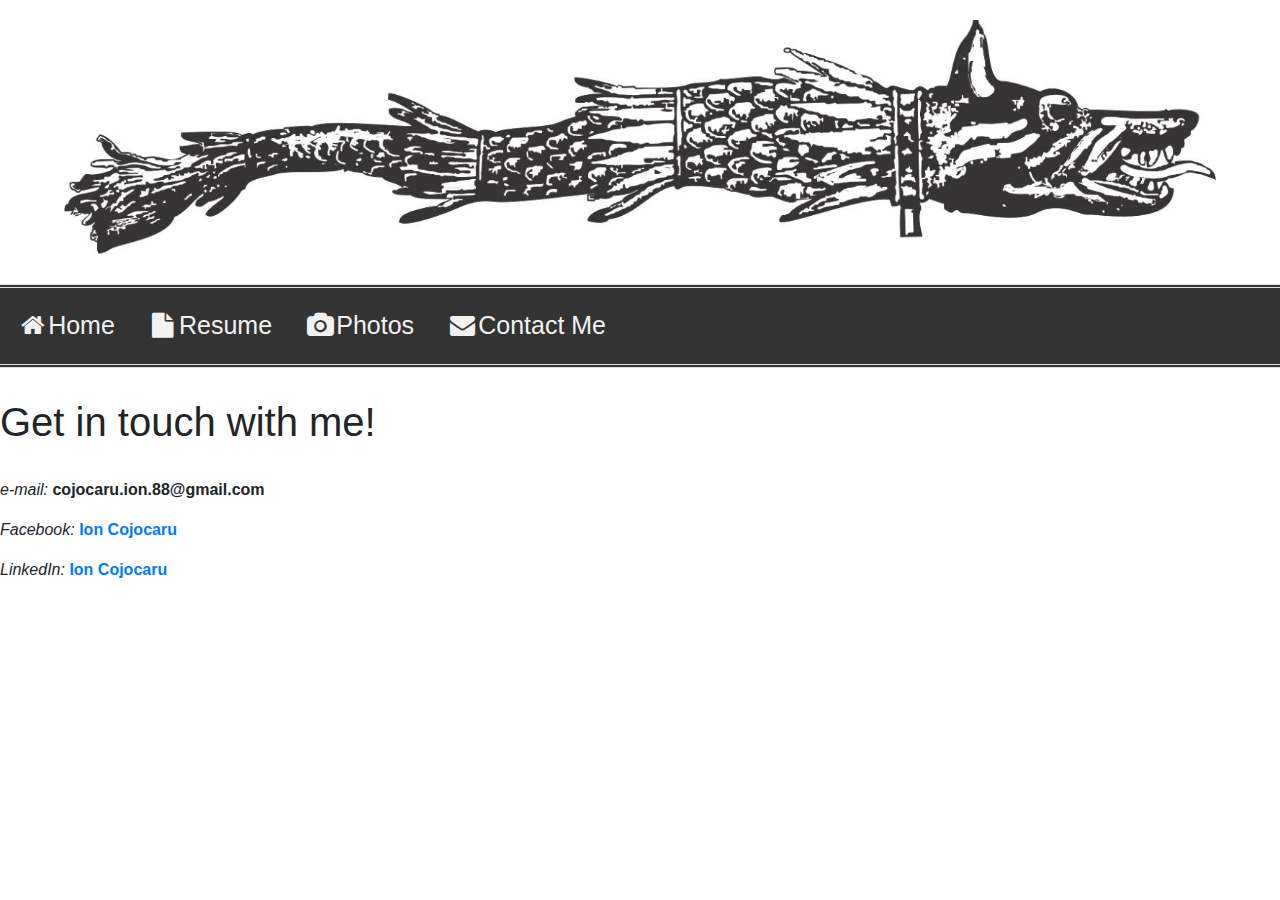
==== contacts.html @ f57fced3 "manged the directories" ====
<!DOCTYPE html>

<html lang="en">
    <head>
        <link href="https://stackpath.bootstrapcdn.com/bootstrap/4.1.3/css/bootstrap.min.css" rel="stylesheet">
        <link href="styles.css" rel="stylesheet">
        <link rel="stylesheet" href="https://cdnjs.cloudflare.com/ajax/libs/font-awesome/4.7.0/css/font-awesome.min.css">
        <title>This is Ion!</title>
    </head>
    <body>

        <header id="masthead" class="site-header" >
            <div class="site-branding">
                <a href="index.html">
                    <img src="img/dacia.jpg" width="1200" height="244" alt="" class="header-image">
				</a>
			</div>
            <nav id="site-navigation" class="main-navigation">
                <a href="index.html"><i class="fa fa-fw fa-home"></i>Home</a>
                <a href="resume.html"><i class="fa fa-fw fa-file"></i>Resume</a>
                <a href="photos.html"><i class="fa fa-fw fa-camera"></i>Photos</a>
                <a href="contacts.html"><i class="fa fa-fw fa-envelope"></i>Contact Me</a>
            </nav><!-- #site-navigation -->
        </header>
        <main>
            <h1 style="text-align: left;">Get in touch with me!</h1><br />
            <p style="text-align: left;"><em>e-mail: </em><strong>cojocaru.ion.88@gmail.com</strong><br />
            <p style="text-align: left;"><em>Facebook: </em><strong><a href="https://www.facebook.com/cyber1609">Ion Cojocaru</a></strong><br />
            <p style="text-align: left;"><em>LinkedIn: </em><strong><a href="https://www.linkedin.com/in/ion-cojocaru-7a2095b3/">Ion Cojocaru</a></strong><br />
        </main>
    </body>
</html>
---- styles.css ----
.main-navigation {
	border-bottom: 4px double #e1e1e1;
	border-top: 4px double #e1e1e1;
	clear: both;
	display: block;
	margin-top: 30px;
	padding: 5px 0;
	text-align: center;
	width: 100%;
}

.header-image {
	margin-top: 20px;
	display: block;
    margin-left: auto;
    margin-right: auto;
    width: 90%;
    height: auto;
}

.main-navigation {
  background-color: #333;
  overflow: hidden;
  display: block;
  margin-left: auto;
  margin-right: auto;
  width: 100%;
  text-align: center;

}

/* Style the links inside the navigation bar */
.main-navigation a {
  float: left;
  display: block;
  color: #f2f2f2;
  text-align: center;
  padding: 14px 16px;
  text-decoration: none;
  font-size: 25px;
}

/* Change the color of links on hover */
nav a:hover {
  background-color: #ddd;
  color: black;
}

/* Add an active class to highlight the current page */
.main-navigation a.active {
  background-color: #4CAF50;
  color: white;
}

/* Hide the link that should open and close the topnav on small screens */
.main-navigation .icon {
  display: none;
}



/* Add a hover effect (blue shadow) */
.column:hover {
  box-shadow: 0 0 2px 1px rgba(0, 140, 186, 0.5);
}

.column {
  border: 1px solid #ddd; /* Gray border */
  border-radius: 4px;  /* Rounded border */
  float: left;
  width: 33.33%;
  padding: 5px;
}

/* Clear floats after image containers */
.row::after {
  content: "";
  clear: both;
  display: table;
}

#resume {
  margin-top: 30px;
}
main {

  margin-top: 30px;
}
.home-about {
  text-align: center;
  font-size: 22px;
}
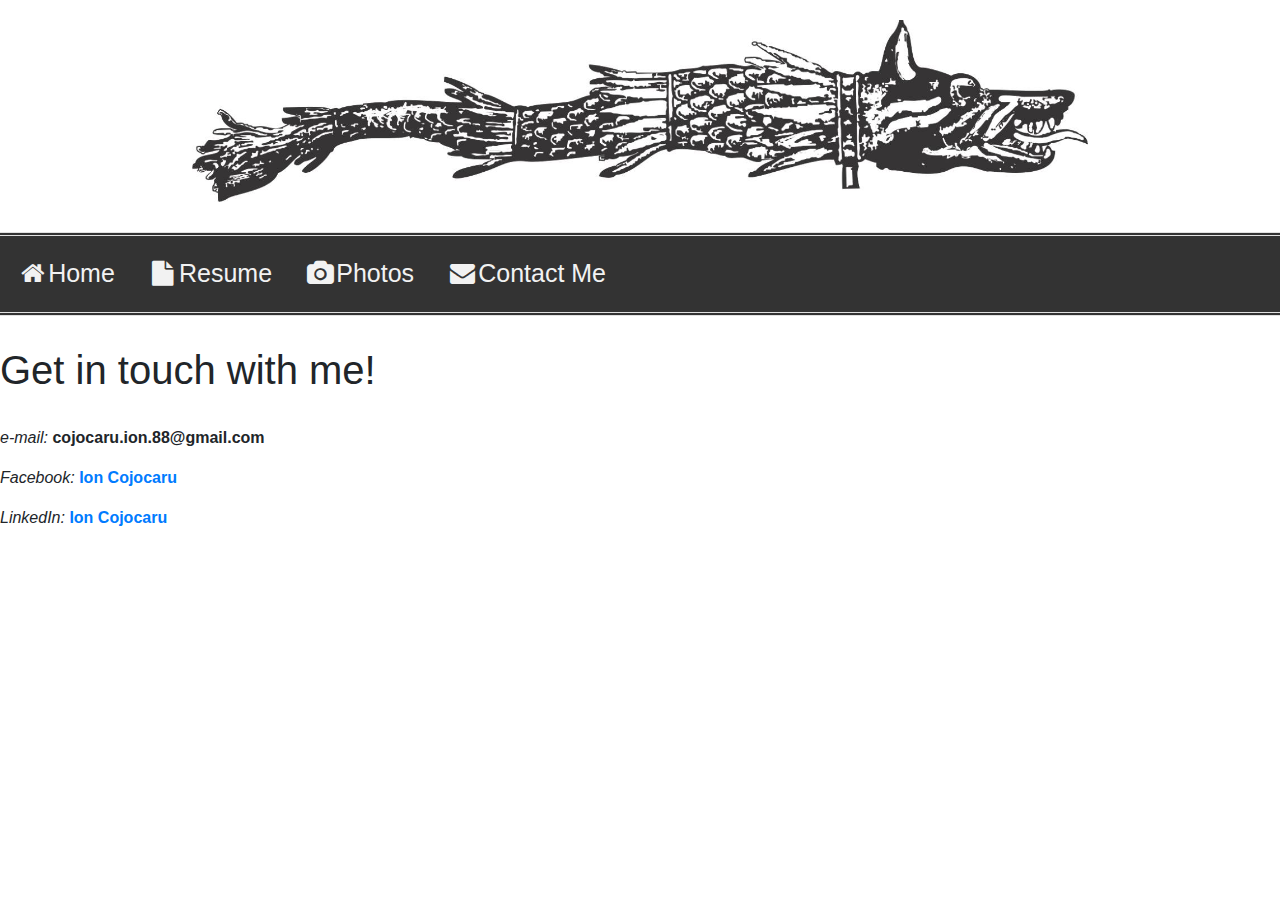
==== commit d97864f2: "adjusted the header-image" ====
--- a/contacts.html
+++ b/contacts.html
@@ -11,9 +11,9 @@
 
         <header id="masthead" class="site-header" >
             <div class="site-branding">
-                <a href="index.html">
-                    <img src="img/dacia.jpg" width="1200" height="244" alt="" class="header-image">
-				</a>
+                    <a href="index.html">
+                            <img src="img/dacia.jpg" alt="" class="header-image">
+                    </a>
 			</div>
             <nav id="site-navigation" class="main-navigation">
                 <a href="index.html"><i class="fa fa-fw fa-home"></i>Home</a>
--- a/styles.css
+++ b/styles.css
@@ -14,7 +14,7 @@
 	display: block;
     margin-left: auto;
     margin-right: auto;
-    width: 90%;
+    width: 70%;
     height: auto;
 }
 
@@ -90,3 +90,9 @@
   text-align: center;
   font-size: 22px;
 }
+td {
+  vertical-align: top;
+  border: solid black 2px;
+  padding: 10px;
+  
+}
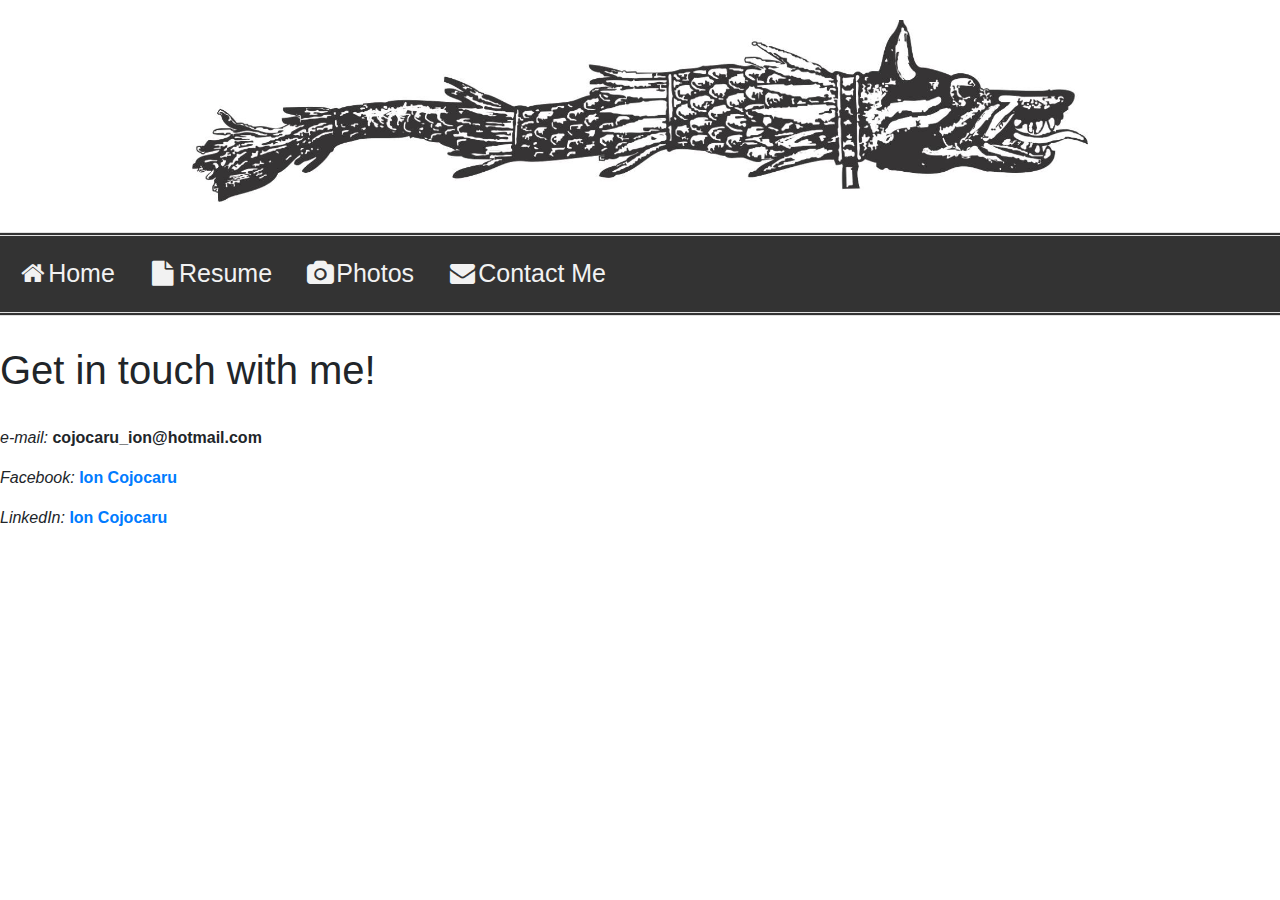
==== commit 538ffe06: "Changed the photos and the e-mail." ====
--- a/contacts.html
+++ b/contacts.html
@@ -2,6 +2,7 @@
 
 <html lang="en">
     <head>
+        <meta name="viewport" content="width=device-width, initial-scale=1.0">
         <link href="https://stackpath.bootstrapcdn.com/bootstrap/4.1.3/css/bootstrap.min.css" rel="stylesheet">
         <link href="styles.css" rel="stylesheet">
         <link rel="stylesheet" href="https://cdnjs.cloudflare.com/ajax/libs/font-awesome/4.7.0/css/font-awesome.min.css">
@@ -24,7 +25,7 @@
         </header>
         <main>
             <h1 style="text-align: left;">Get in touch with me!</h1><br />
-            <p style="text-align: left;"><em>e-mail: </em><strong>cojocaru.ion.88@gmail.com</strong><br />
+            <p style="text-align: left;"><em>e-mail: </em><strong>cojocaru_ion@hotmail.com</strong><br />
             <p style="text-align: left;"><em>Facebook: </em><strong><a href="https://www.facebook.com/cyber1609">Ion Cojocaru</a></strong><br />
             <p style="text-align: left;"><em>LinkedIn: </em><strong><a href="https://www.linkedin.com/in/ion-cojocaru-7a2095b3/">Ion Cojocaru</a></strong><br />
         </main>
--- a/styles.css
+++ b/styles.css
@@ -1,35 +1,20 @@
-.main-navigation {
-	border-bottom: 4px double #e1e1e1;
-	border-top: 4px double #e1e1e1;
-	clear: both;
-	display: block;
-	margin-top: 30px;
-	padding: 5px 0;
-	text-align: center;
-	width: 100%;
-}
-
-.header-image {
-	margin-top: 20px;
-	display: block;
-    margin-left: auto;
-    margin-right: auto;
-    width: 70%;
-    height: auto;
+table, .header-image, .main-navigation {
+  margin-left: auto;
+  margin-right: auto;
 }
 
 .main-navigation {
+  border-bottom: 4px double #e1e1e1;
+  border-top: 4px double #e1e1e1;
+  clear: both;
+  display: block;
+  margin-top: 30px;
+  padding: 5px 0;
+  text-align: center;
+  width: 100%;
   background-color: #333;
   overflow: hidden;
-  display: block;
-  margin-left: auto;
-  margin-right: auto;
-  width: 100%;
-  text-align: center;
-
 }
-
-/* Style the links inside the navigation bar */
 .main-navigation a {
   float: left;
   display: block;
@@ -39,6 +24,17 @@
   text-decoration: none;
   font-size: 25px;
 }
+.main-navigation a.active {
+  background-color: #4CAF50;
+  color: white;
+}
+
+.header-image {
+  margin-top: 20px;
+  display: block;
+  width: 70%;
+  height: auto;
+}
 
 /* Change the color of links on hover */
 nav a:hover {
@@ -46,29 +42,17 @@
   color: black;
 }
 
-/* Add an active class to highlight the current page */
-.main-navigation a.active {
-  background-color: #4CAF50;
-  color: white;
-}
-
-/* Hide the link that should open and close the topnav on small screens */
-.main-navigation .icon {
-  display: none;
-}
-
-
-
 /* Add a hover effect (blue shadow) */
-.column:hover {
+[class*=col-]:hover {
   box-shadow: 0 0 2px 1px rgba(0, 140, 186, 0.5);
 }
 
-.column {
-  border: 1px solid #ddd; /* Gray border */
-  border-radius: 4px;  /* Rounded border */
+[class*=col-] {
+  border: 1px solid #ddd;
+  /* Gray border */
+  border-radius: 4px;
+  /* Rounded border */
   float: left;
-  width: 33.33%;
   padding: 5px;
 }
 
@@ -82,17 +66,116 @@
 #resume {
   margin-top: 30px;
 }
+
 main {
-
   margin-top: 30px;
 }
-.home-about {
-  text-align: center;
-  font-size: 22px;
+
+table {
+  font: 100% Helvetica, sans-serif;
+  color: #333;
 }
+
 td {
   vertical-align: top;
   border: solid black 2px;
   padding: 10px;
-  
 }
+
+.photos {
+  cursor: pointer;
+  width: 100%;
+}
+
+/* The Modal (background) */
+.modal {
+  display: none;
+  /* Hidden by default */
+  position: fixed;
+  /* Stay in place */
+  z-index: 1;
+  /* Sit on top */
+  padding-top: 50px;
+  /* Location of the box */
+  left: 0;
+  top: 0;
+  overflow: auto;
+  /* Enable scroll if needed */
+  background-color: black;
+  /* Fallback color */
+  background-color: rgba(0, 0, 0, 0.9);
+  /* Black w/ opacity */
+}
+
+/* Modal Content (image) */
+.modal-content {
+  margin: auto;
+  margin-top: 10px;
+  display: block;
+  height: 90%;
+  width: auto;
+}
+
+/* Caption of Modal Image */
+#caption {
+  margin: auto;
+  display: block;
+  width: 80%;
+  max-width: 700px;
+  text-align: center;
+  color: #ccc;
+  padding: 10px 0;
+  height: 150px;
+}
+
+/* Add Animation */
+.modal-content, #caption {
+  -webkit-animation-name: zoom;
+  -webkit-animation-duration: 0.6s;
+  animation-name: zoom;
+  animation-duration: 0.6s;
+}
+
+@-webkit-keyframes zoom {
+  from {
+    -webkit-transform: scale(0);
+  }
+  to {
+    -webkit-transform: scale(1);
+  }
+}
+@keyframes zoom {
+  from {
+    transform: scale(0);
+  }
+  to {
+    transform: scale(1);
+  }
+}
+/* The Close Button */
+.close {
+  position: absolute;
+  top: 5px;
+  right: 15px;
+  color: #f1f1f1;
+  font-size: 40px;
+  font-weight: bold;
+  transition: 0.3s;
+}
+
+.close:hover,
+.close:focus {
+  color: #bbb;
+  text-decoration: none;
+  cursor: pointer;
+}
+
+/* 100% Image Width on Smaller Screens */
+@media only screen and (max-width: 700px) {
+  .modal-content {
+    width: 95%;
+    height: auto;
+  }
+}
+
+/*# sourceMappingURL=styles.css.map */
